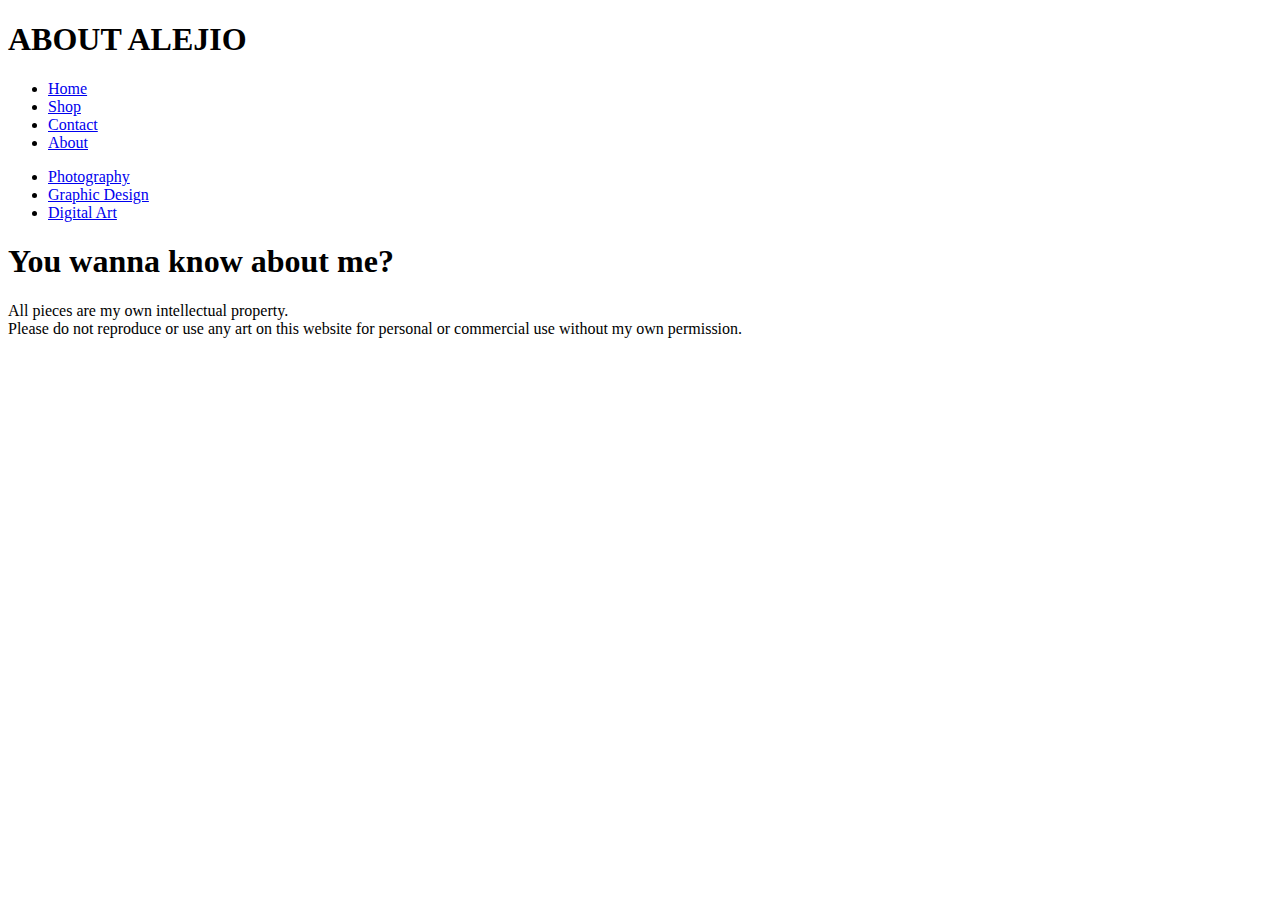
==== about.html @ 277d552b "Create about.html" ====
<!doctype html>
<html>
<head>
<meta charset="utf-8">
<title>ART by ALEJIO</title>
<link rel="stylesheet" href="master.css">
<link href="https://fonts.googleapis.com/css?family=Raleway:200,100,400" rel="stylesheet" type="text/css" />
</head>
<body>
<div id="container">
	<div id="header"><h1>ABOUT ALEJIO</h1></div>
	<div id="top">
		<div id="table">
			<ul id="horiz">
			<li><a href="home.html">Home</a></li>
			<li><a href="shop.html">Shop</a></li>
			<li><a href="contact.html">Contact</a></li>
			<li><a href="about.html">About</a></li>
			</ul>
		</div>
	</div>
	<div id="nav">
		<ul>
			<li><a href="photography.html">Photography</a></li>
			<li><a href="graphicDesign.html">Graphic Design</a></li>
			<li><a href="digitalArt.html">Digital Art</a></li>
		</ul>
	</div>
	<div id="content">
		<h1 id="title">You wanna know about me?</h1>
<div id="footer">
	<p>All pieces are my own intellectual property. 
		<br>Please do not reproduce or use any art on this website for personal or commercial use without my own permission.</p>
</div>
	</div>
</div>
</body>
</html>
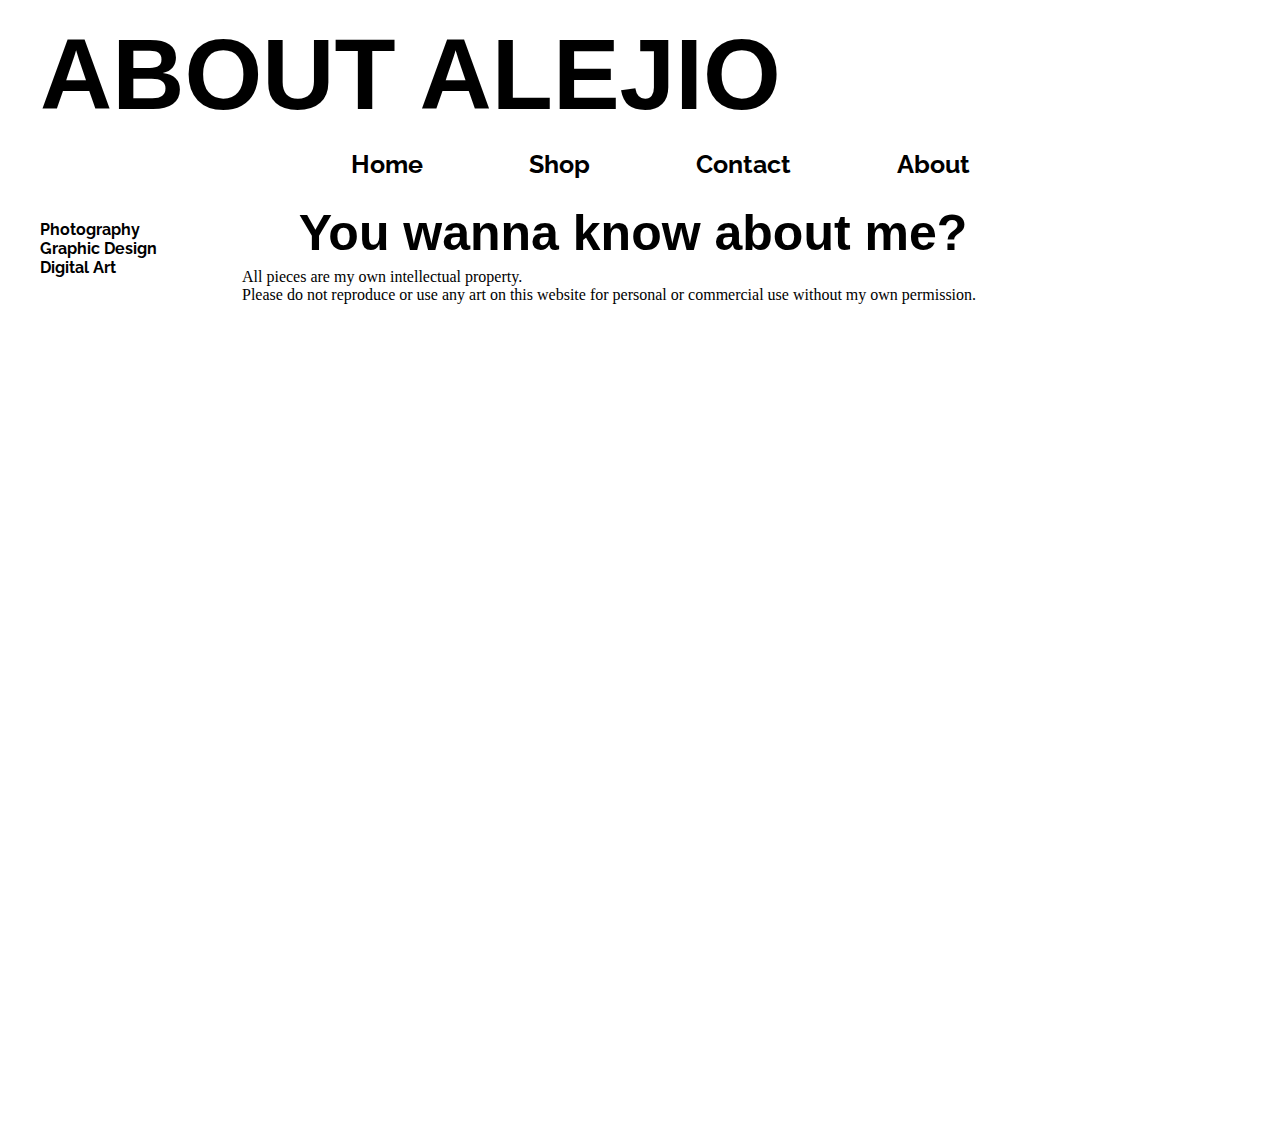
==== commit f761447f: "Update about.html" ====
--- a/about.html
+++ b/about.html
@@ -3,7 +3,7 @@
 <head>
 <meta charset="utf-8">
 <title>ART by ALEJIO</title>
-<link rel="stylesheet" href="master.css">
+<link rel="stylesheet" href="css/master.css">
 <link href="https://fonts.googleapis.com/css?family=Raleway:200,100,400" rel="stylesheet" type="text/css" />
 </head>
 <body>
@@ -12,7 +12,7 @@
 	<div id="top">
 		<div id="table">
 			<ul id="horiz">
-			<li><a href="home.html">Home</a></li>
+			<li><a href="index.html">Home</a></li>
 			<li><a href="shop.html">Shop</a></li>
 			<li><a href="contact.html">Contact</a></li>
 			<li><a href="about.html">About</a></li>
@@ -22,8 +22,8 @@
 	<div id="nav">
 		<ul>
 			<li><a href="photography.html">Photography</a></li>
-			<li><a href="graphicDesign.html">Graphic Design</a></li>
-			<li><a href="digitalArt.html">Digital Art</a></li>
+			<li><a href="graphicdesign.html">Graphic Design</a></li>
+			<li><a href="digitalart.html">Digital Art</a></li>
 		</ul>
 	</div>
 	<div id="content">
--- a/css/master.css
+++ b/css/master.css
@@ -0,0 +1,140 @@
+@charset "utf-8";
+/* CSS Document */
+html {
+	height: 100%;
+}
+
+body {
+	height: 100%;
+	margin: 0;
+	padding: 0;
+	background-color: #FFFFFF;
+}
+
+#container {
+	display: block;
+	min-height: 100%;
+	overflow: hidden;
+	overflow-x: scroll;	
+}
+
+div {
+	background-color: #FFFFFF;
+}
+
+#header		{
+			text-indent: 40px;
+			font-family: helvetica, arial, verdana sans-serif;
+			font-size: 50px;
+			opacity: 1.0;
+		margin-top: -50px;
+		margin-bottom: -50px;
+		background-color:#FFFFFF;
+			}	
+#top {
+	font-family: raleway;
+	font-size: 25px;
+	word-spacing: 100px;
+	display: table;
+	margin: 0 auto;
+	padding-bottom: 25px;
+}
+
+ul#horiz {
+	list-style: none;
+	display: inline;
+	min-width: 696px;
+	padding-top: 90px;
+}
+
+ul#horiz li {
+	display: inline;
+}
+
+#nav {
+	font-family: raleway;
+    float: left;
+	width: 15%;
+	height: 940px;
+	margin-left: auto;
+	margin-right: 50px;
+	margin-top: 0px;
+	background-color: white;
+	display: inline-block;
+	overflow: hidden;
+	}
+
+#content {
+	width: 80%;
+		}
+
+ul, li {
+	list-style-type: none;
+}
+
+a {
+	text-decoration: none;
+	color: black;
+	font-weight: bold;
+}
+
+a:hover {
+	color: #FF0000;
+}
+
+#title {
+	font-family: arial;
+	text-align: center;
+	font-size: 50px;
+	margin: 0px;
+	margin-bottom: -10px;
+}
+
+#section {
+	font-family: arial;
+	text-indent: 25px;
+	margin-bottom: -10px;
+}
+
+p {
+	font-family: verdana;
+}
+
+#art {   
+    width: 1400px;
+	display:block;
+    margin-top:20px;
+    margin-left: auto; 
+    margin-right: auto;
+    text-align: justify;
+    -ms-text-justify: distribute-all-lines;
+    text-justify: distribute-all-lines;
+}
+#art a {
+    vertical-align: top;
+    display: inline-block;
+    display: inline;
+    zoom: 1;
+}
+
+img {
+    border: 1px solid #ddd;
+    border-radius: 4px;
+    padding: 5px; 
+    width: 150px;
+}
+
+img:hover {
+    box-shadow: 0 0 2px 1px rgba(255, 0, 0, 1.0);
+}
+
+figure
+{display: inline-block;}
+
+figure figcaption {
+	font-family: arial;
+	font-size: 12px;
+	text-align: center;
+}
+
+
